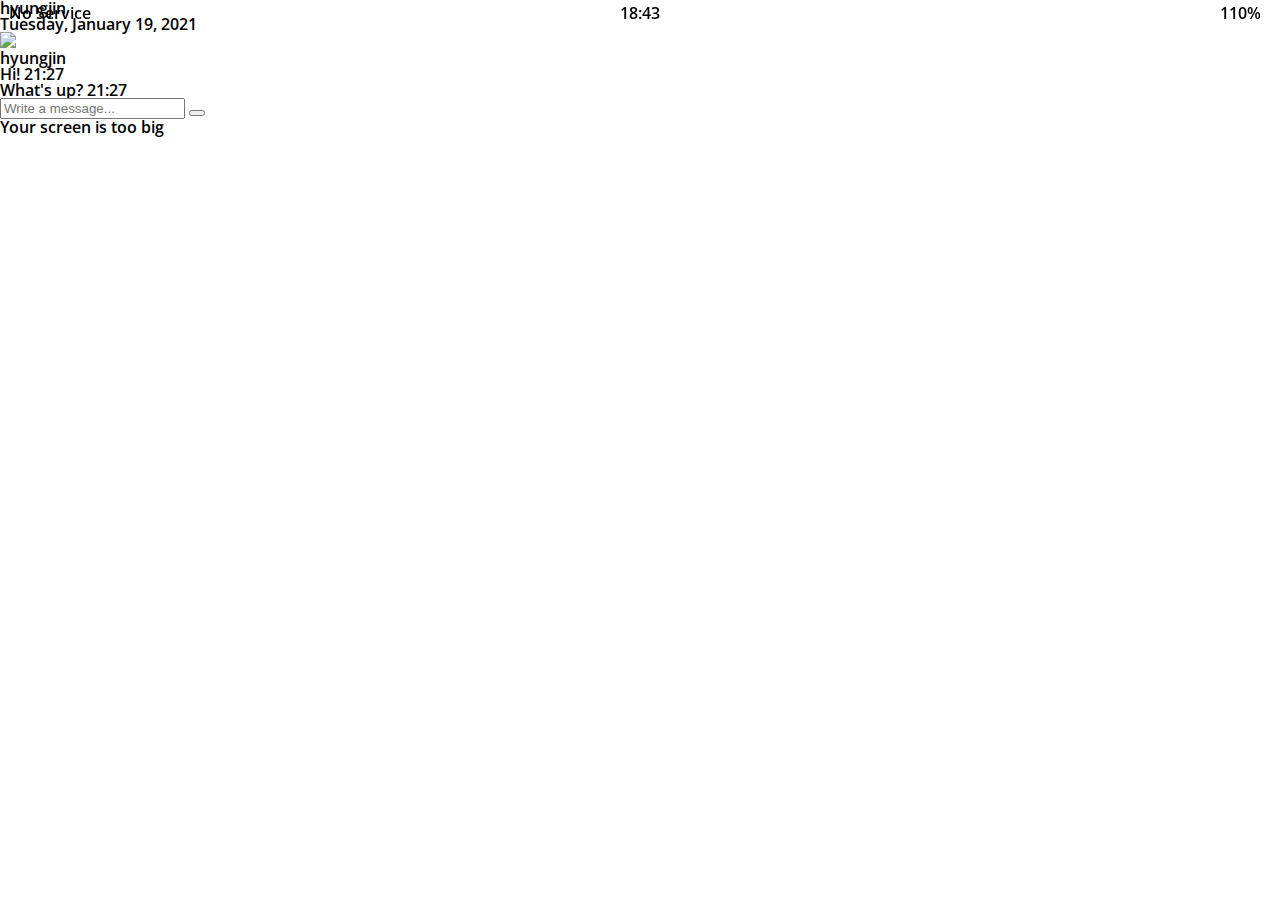
==== chat.html @ 0ae875dd "Screen : chat" ====
<!DOCTYPE html>
<html lang="en">
  <head>
    <link rel="stylesheet" href="css/styles.css" />
    <meta charset="UTF-8" />
    <meta name="viewport" content="width=device-width, initial-scale=1.0" />
    <title>Chat w/ hyungjin - Kokoa Clone</title>
    <script
      src="https://kit.fontawesome.com/62d9fc99ec.js"
      crossorigin="anonymous"
      defer
    ></script>
  </head>
  <body id="chat-screen">
    <div class="status-bar">
      <div class="status-bar__column">
        <span>No Service</span>
        <i class="fas fa-wifi"></i>
      </div>
      <div class="status-bar__column">
        <span>18:43</span>
      </div>
      <div class="status-bar__column">
        <span>110%</span>
        <i class="fas fa-battery-full fa-lg"></i>
        <i class="fas fa-bolt"></i>
      </div>
    </div>

    <header class="alt-header">
      <div class="alt-header__column">
        <a href="chats.html"><i class="fas fa-angle-left fa-3x"></i></a>
      </div>
      <div class="alt-header__column">
        <h1 class="alt-header__title">hyungjin</h1>
      </div>
      <div class="alt-header__column">
        <span><i class="fas fa-search fa-lg"></i></span>
        <span><i class="fas fa-bars fa-lg"></i></span>
      </div>
    </header>

    <main class="main-screen main-chat">
      <div class="chat__timestamp">Tuesday, January 19, 2021</div>

      <div class="message-row">
        <img src="https://avatars1.githubusercontent.com/u/55793394" />
        <div class="message-row__content">
          <span class="message__author">hyungjin</span>
          <div class="message__info">
            <span class="message__bubble">Hi!</span>
            <span class="message__time">21:27</span>
          </div>
        </div>
      </div>
      <div class="message-row message-row--own">
        <div class="message-row__content">
          <div class="message__info">
            <span class="message__bubble">What's up?</span>
            <span class="message__time">21:27</span>
          </div>
        </div>
      </div>
    </main>

    <form class="reply">
      <div class="reply__column"><i class="far fa-plus-square fa-lg"></i></div>
      <div class="reply__column">
        <input type="text" placeholder="Write a message..." />
        <i class="far fa-smile-wink fa-lg"></i>
        <button>
          <i class="fas fa-arrow-up"></i>
        </button>
      </div>
    </form>

    <div id="no-mobile">
      <span>Your screen is too big</span>
    </div>
  </body>
</html>
---- css/styles.css ----
@import url("https://fonts.googleapis.com/css2?family=Open+Sans:wght@400;600&display=swap");
@import url("reset.css");
@import url("variables.css");

/* Components */
@import url("components/status-bar.css");

/* Screens */
@import url("screens/login.css");

body {
  font-family: "Open Sans", sans-serif;
  font-weight: 600;
}
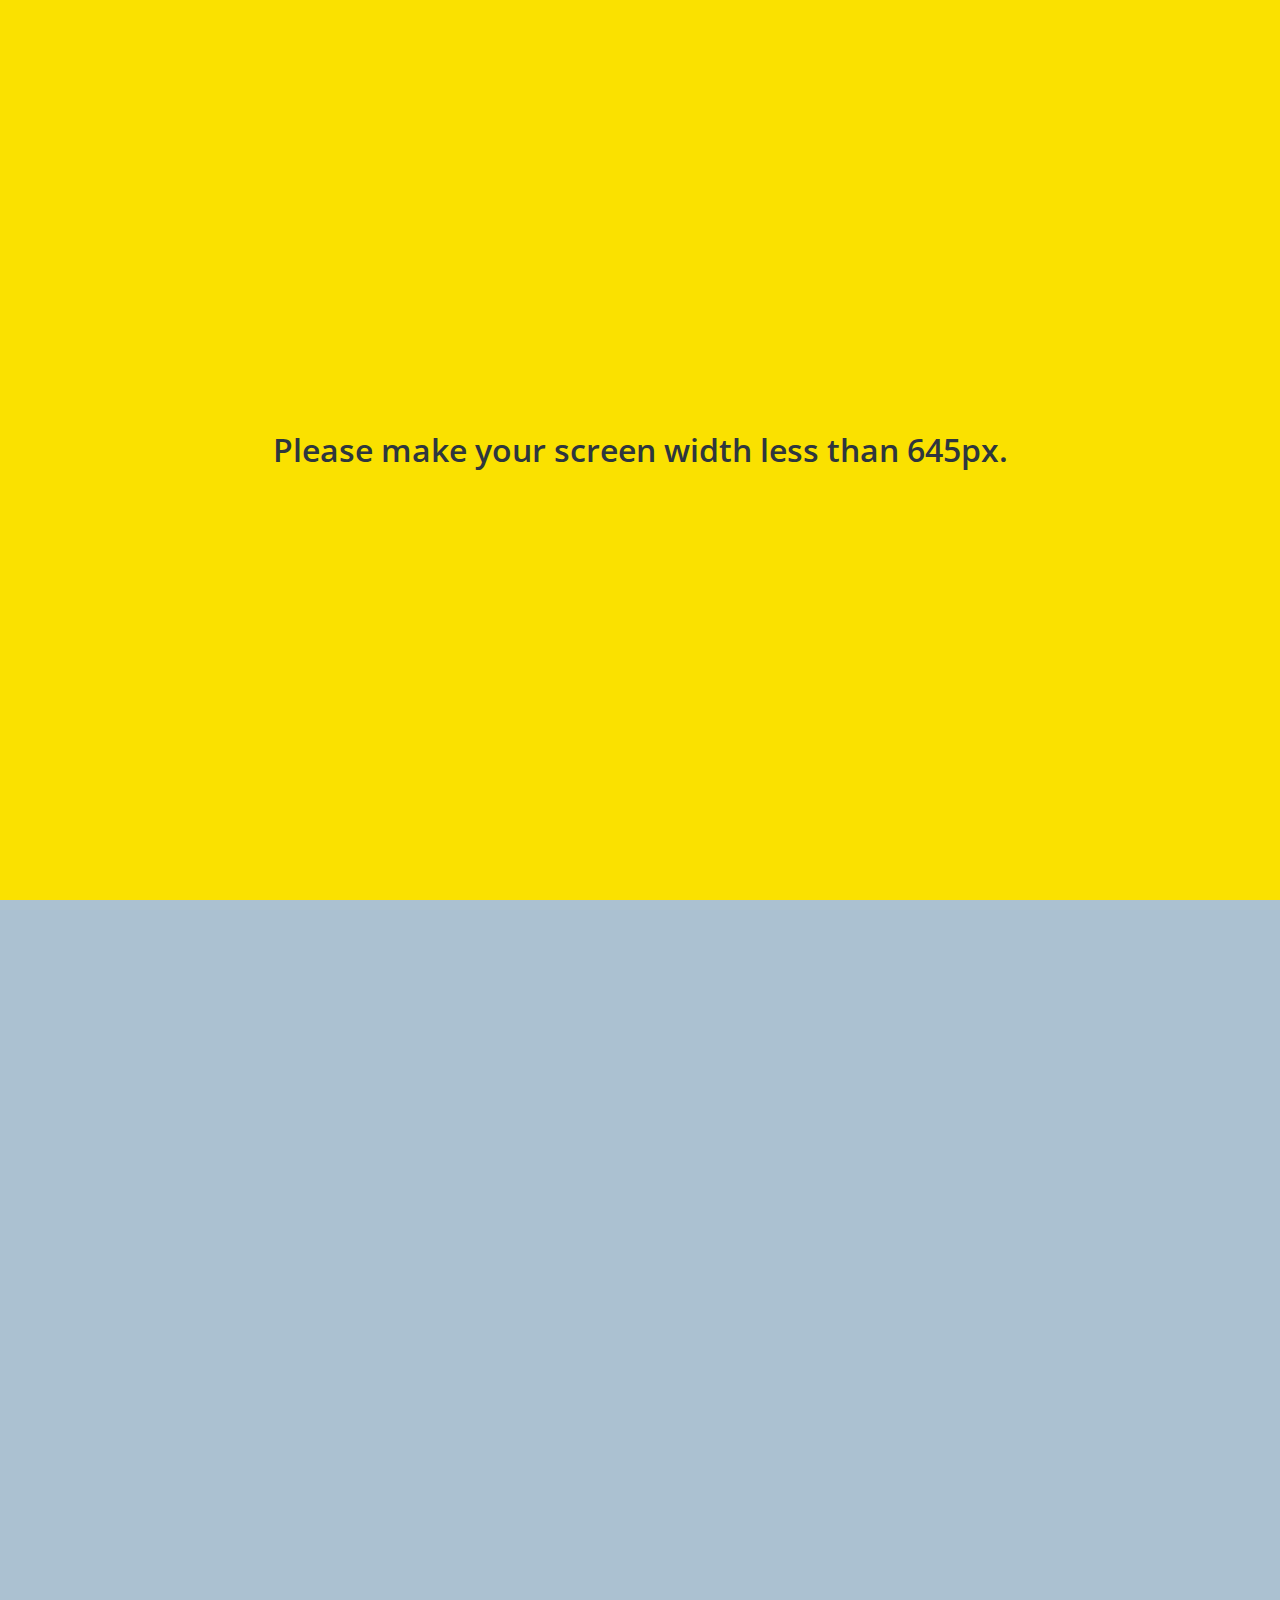
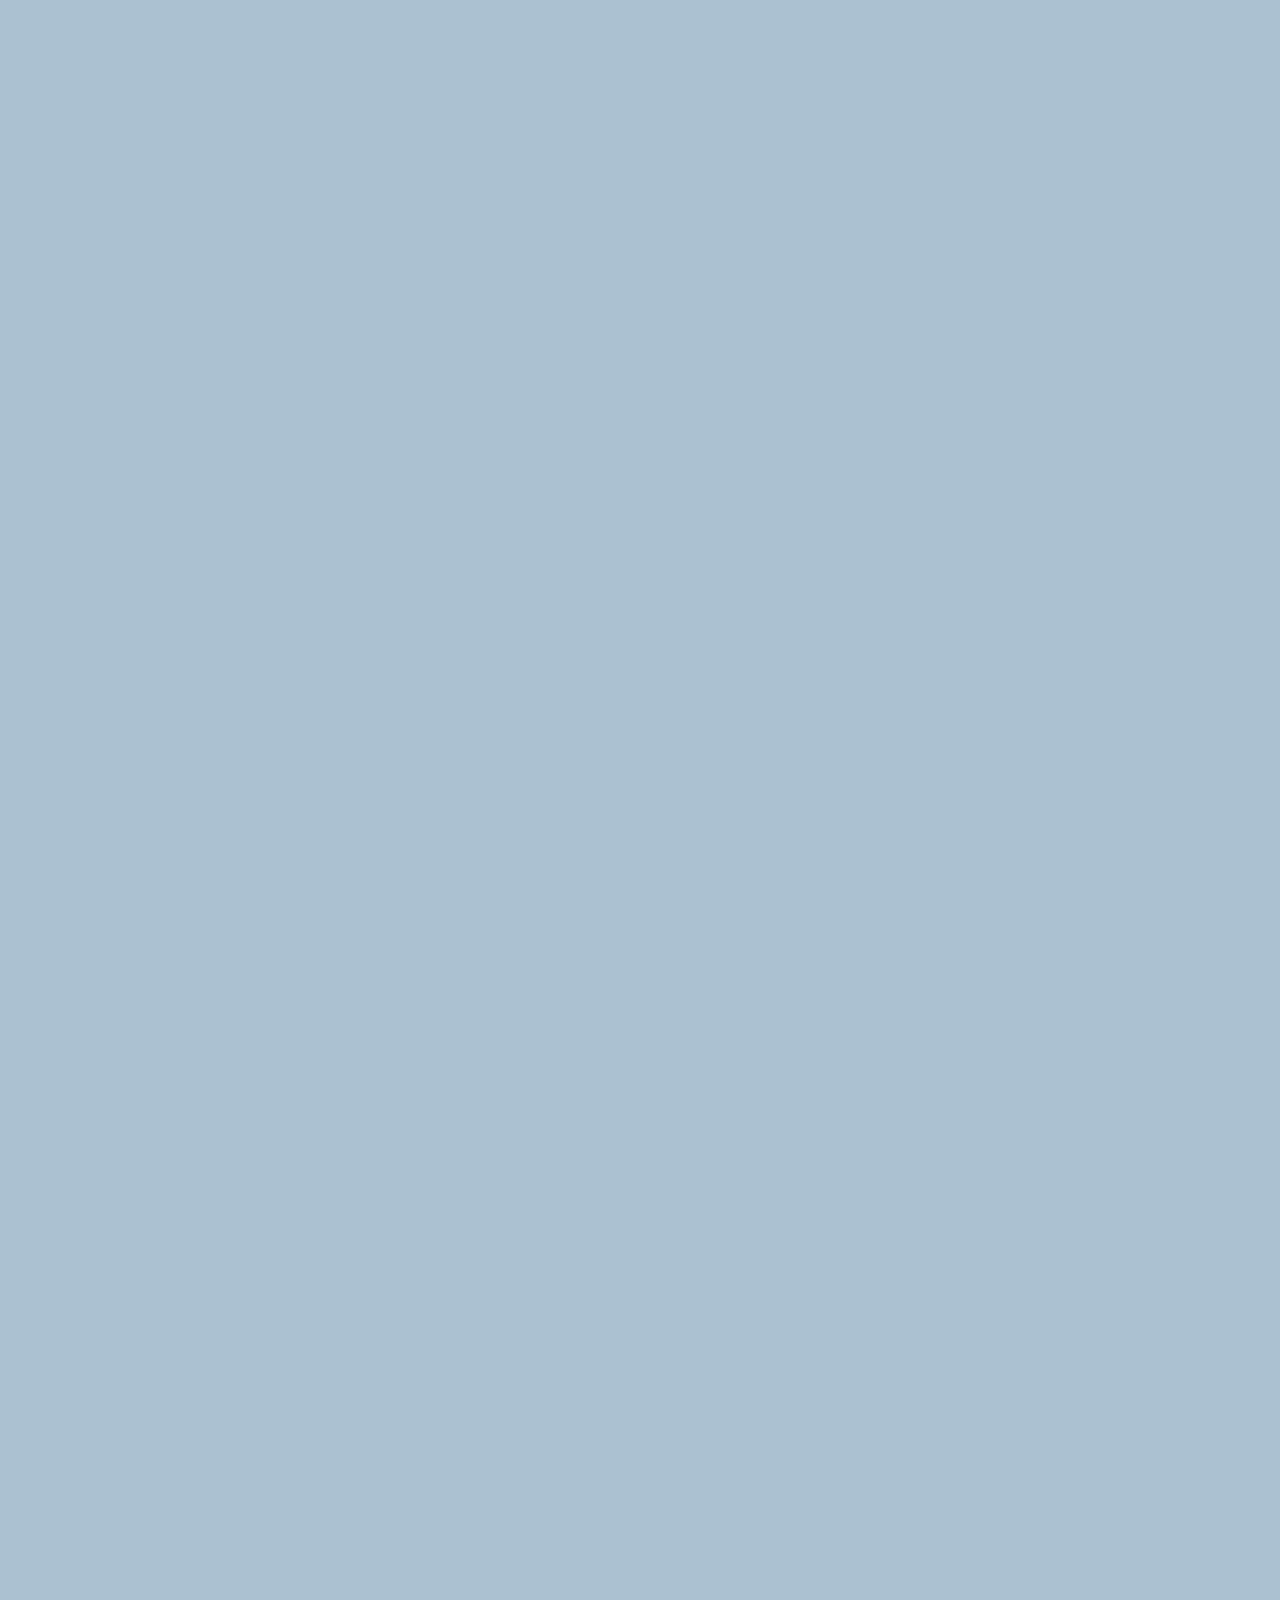
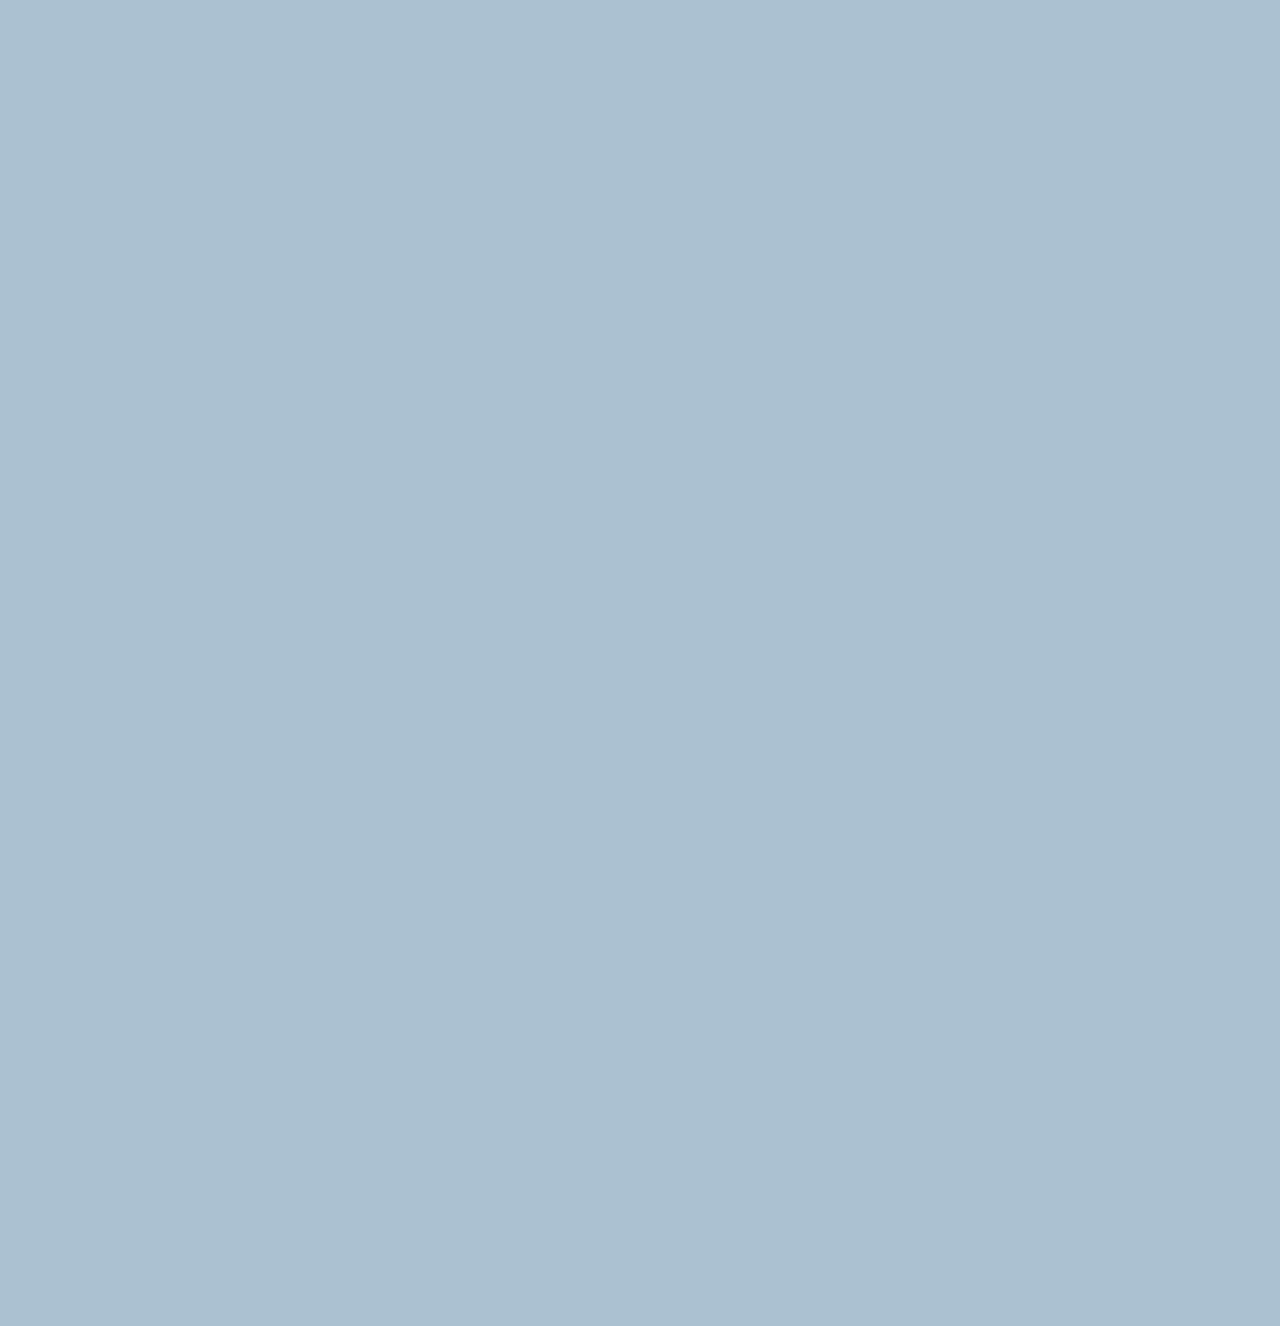
==== commit d1c9ca7f: "Change screen width alert message" ====
--- a/chat.html
+++ b/chat.html
@@ -75,7 +75,7 @@
     </form>
 
     <div id="no-mobile">
-      <span>Your screen is too big</span>
+      <span>Please make your screen width less than 645px.</span>
     </div>
   </body>
 </html>
--- a/css/styles.css
+++ b/css/styles.css
@@ -1,14 +1,32 @@
 @import url("https://fonts.googleapis.com/css2?family=Open+Sans:wght@400;600&display=swap");
-@import url("reset.css");
-@import url("variables.css");
+@import "reset.css";
+@import "variables.css";
 
 /* Components */
-@import url("components/status-bar.css");
+@import "components/status-bar.css";
+@import "components/nav-bar.css";
+@import "components/screen-header.css";
+@import "components/user-component.css";
+@import "components/badge.css";
+@import "components/icon-row.css";
+@import "components/alt-screen-header.css";
+@import "components/no-mobile.css";
 
 /* Screens */
-@import url("screens/login.css");
+@import "screens/login.css";
+@import "screens/friends.css";
+@import "screens/find.css";
+@import "screens/more.css";
+@import "screens/settings.css";
+@import "screens/chat.css";
 
 body {
+  padding-top: 26px;
   font-family: "Open Sans", sans-serif;
   font-weight: 600;
+  color: #2e363e;
 }
+
+.main-screen {
+  padding: 0px var(--horizontal-space);
+}
